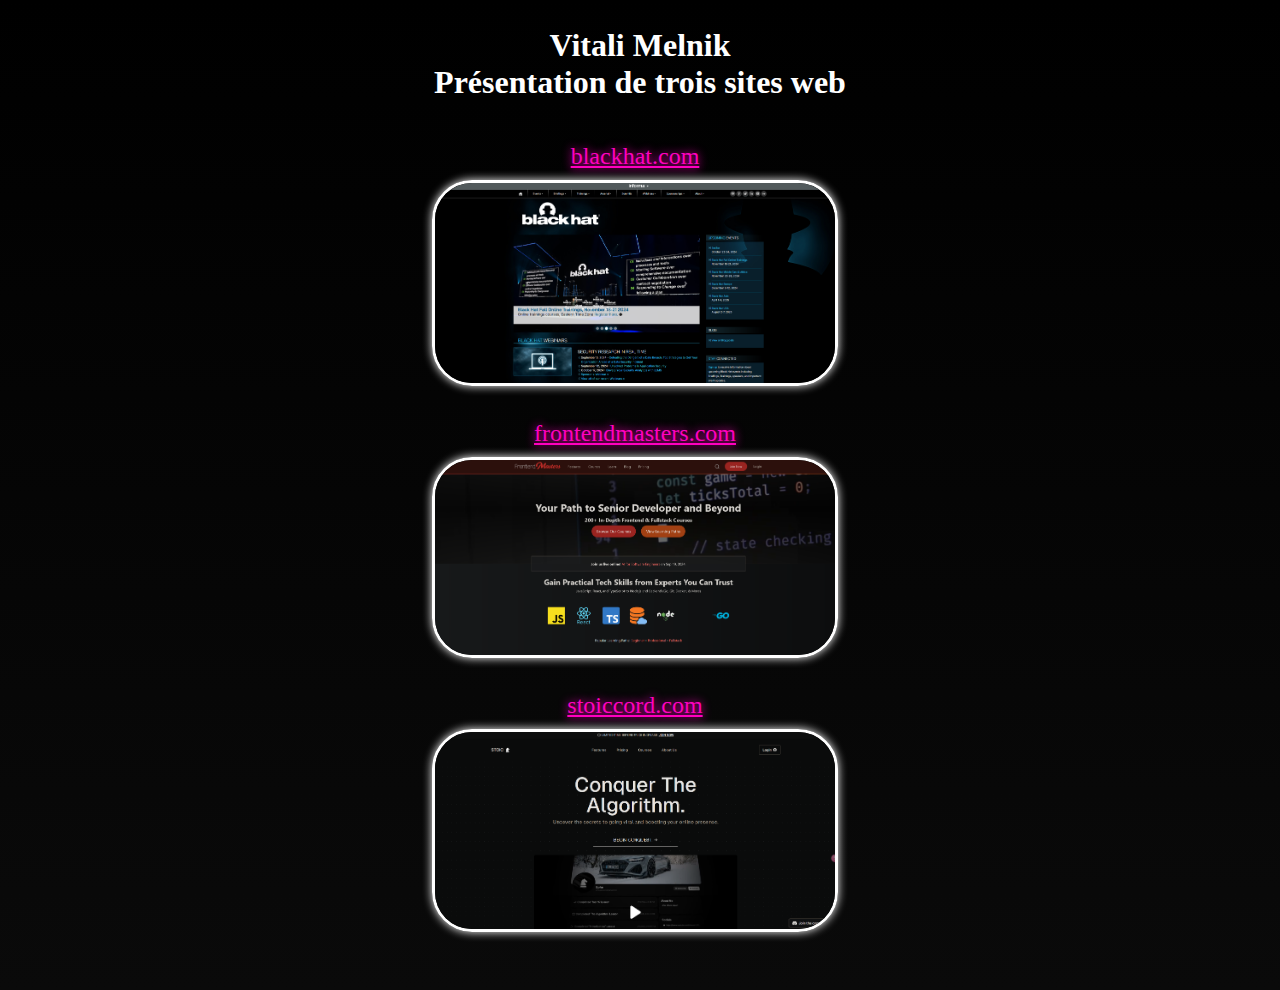
==== index.html @ 3257f1ce "first" ====
<!DOCTYPE html>
<html lang="en">
<head>
    <meta charset="UTF-8">
    <meta name="viewport" content="width=device-width, initial-scale=1.0">
    <title>Travail de presentation de trois sites web (Labo1)</title>
    <link rel="stylesheet" href="./styles.css">
</head>
<body>
    <h2 class="center-text">Vitali Melnik <br>Présentation de trois sites web</h2>
        
    <div class="container">
        <ul class="style">
            <div class="inner-box">
                <li><a href="./blackhat.com.html">blackhat.com</a></li>
                <li><img src="./images/blackhat.png" width="400" height="200"></li>
            </div>
            <div class="inner-box">
                <li><a href="./frontendmasters.com.html">frontendmasters.com</a></li>
                <li><img src="./images/frontendmasters.png" width="400"></li>
            </div>
            <div class="inner-box">
                <li><a href="./stoiccord.com.html">stoiccord.com</a></li>
                <li><img src="./images/stoiccord.png" width="400"></li>
            </div>
        </ul>
    </div>
    
</body>
</html>
---- styles.css ----
:root {
    background: linear-gradient(black, rgb(10, 10, 10))
}

.style {
    list-style: none;
}

.center-text {
    text-align: center;
}

p {
    color: white;
    font-size: 1rem;
}

h3 {
    color: white;
    font-size: 1.5rem;
}

h2 {
    color: white;
    font-size: 2rem;
}

.container {
    display: flex;
    justify-content: center;
}

.inner-box {
    padding-bottom: 20px;
    margin-right: 50px;
    text-align: center;
}

li a {
    color: rgb(255, 0, 191);
    font-size: 1.5rem;
    text-shadow: 0px 0px 10px;
}

.inner-box > li  {
    padding-bottom: 10px;
}

img {
    border: 3px solid white;
    border-radius: 40px;
    box-shadow: 0px 0px 10px white;
}

 table {
    color: white;
    background-color: rgb(68, 68, 68);
    font-size: 1rem;
    margin: auto;
    box-shadow: 10px 10px 10px rgb(27, 27, 27);
    border-collapse: collapse;
    border: 2px solid white;
}

th[scope=col] {
    background-color: rgb(35, 36, 37);
    text-shadow: 0px 0px 10px;
    text-transform: uppercase;
}

th[scope=row] {
    background-color: rgb(14, 11, 11);
}

th, td {
    padding: 10px 20px;
    border: 1px solid white;
}

td {
    text-align: right;
}


ol {
    list-style-type:upper-alpha;
    color: white;
}

a img {
    box-shadow: none;
    border: none;
    padding-top: 30px;
    padding-right: 10px;
}
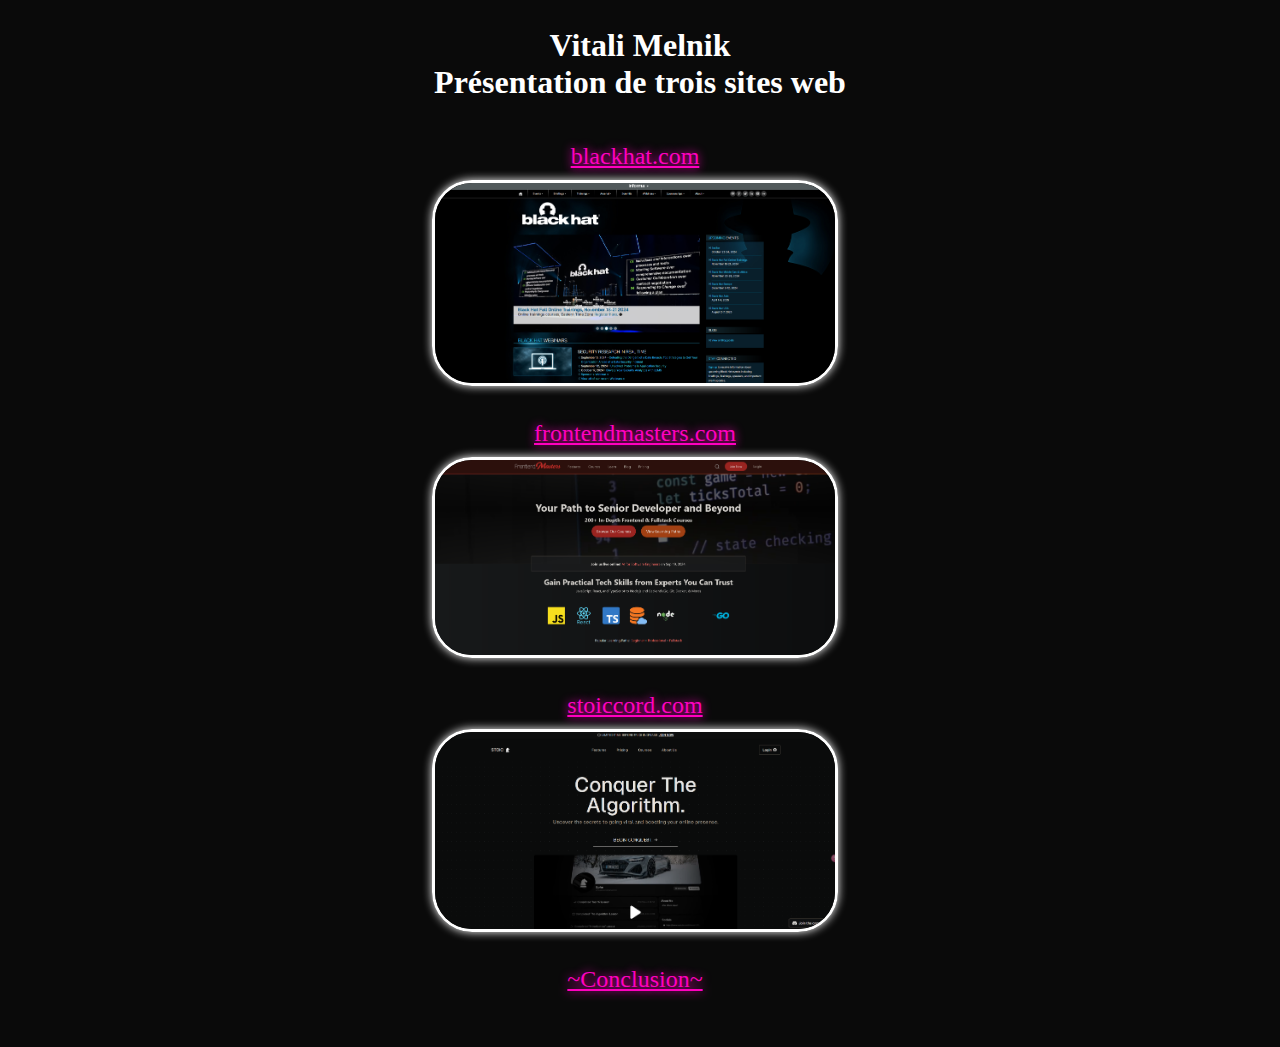
==== commit a058f3e5: "2" ====
--- a/index.html
+++ b/index.html
@@ -11,17 +11,20 @@
         
     <div class="container">
         <ul class="style">
-            <div class="inner-box">
-                <li><a href="./blackhat.com.html">blackhat.com</a></li>
+            <div class="main-menu-box">
+                <li><a href="./blackhat.com.html" class="links">blackhat.com</a></li>
                 <li><img src="./images/blackhat.png" width="400" height="200"></li>
             </div>
-            <div class="inner-box">
-                <li><a href="./frontendmasters.com.html">frontendmasters.com</a></li>
+            <div class="main-menu-box">
+                <li><a href="./frontendmasters.com.html" class="links">frontendmasters.com</a></li>
                 <li><img src="./images/frontendmasters.png" width="400"></li>
             </div>
-            <div class="inner-box">
-                <li><a href="./stoiccord.com.html">stoiccord.com</a></li>
+            <div class="main-menu-box">
+                <li><a href="./stoiccord.com.html" class="links">stoiccord.com</a></li>
                 <li><img src="./images/stoiccord.png" width="400"></li>
+            </div>
+            <div class="main-menu-box">
+                <li><a href="./conclusion.html">~Conclusion~</a></li>
             </div>
         </ul>
     </div>
--- a/styles.css
+++ b/styles.css
@@ -1,6 +1,11 @@
 :root {
-    background: linear-gradient(black, rgb(10, 10, 10))
+    background: rgb(10, 10, 10);
+    background-size:cover;
 }
+
+
+
+
 
 .style {
     list-style: none;
@@ -34,15 +39,27 @@
     padding-bottom: 20px;
     margin-right: 50px;
     text-align: center;
+    max-width: 50%;
 }
 
-li a {
+.main-menu-box {
+    padding-bottom: 20px;
+    margin-right: 50px;
+    text-align: center;
+}
+
+a {
     color: rgb(255, 0, 191);
     font-size: 1.5rem;
     text-shadow: 0px 0px 10px;
+    padding-bottom: 20px;
 }
 
 .inner-box > li  {
+    padding-bottom: 10px;
+}
+
+.main-menu-box > li {
     padding-bottom: 10px;
 }
 
@@ -92,4 +109,16 @@
     border: none;
     padding-top: 30px;
     padding-right: 10px;
+}
+
+@media (max-width: 600px) {
+    .container {
+        flex-direction: column;
+        align-items: center;
+    }
+}
+
+div > img {
+    max-width: 100%;
+    height: auto;
 }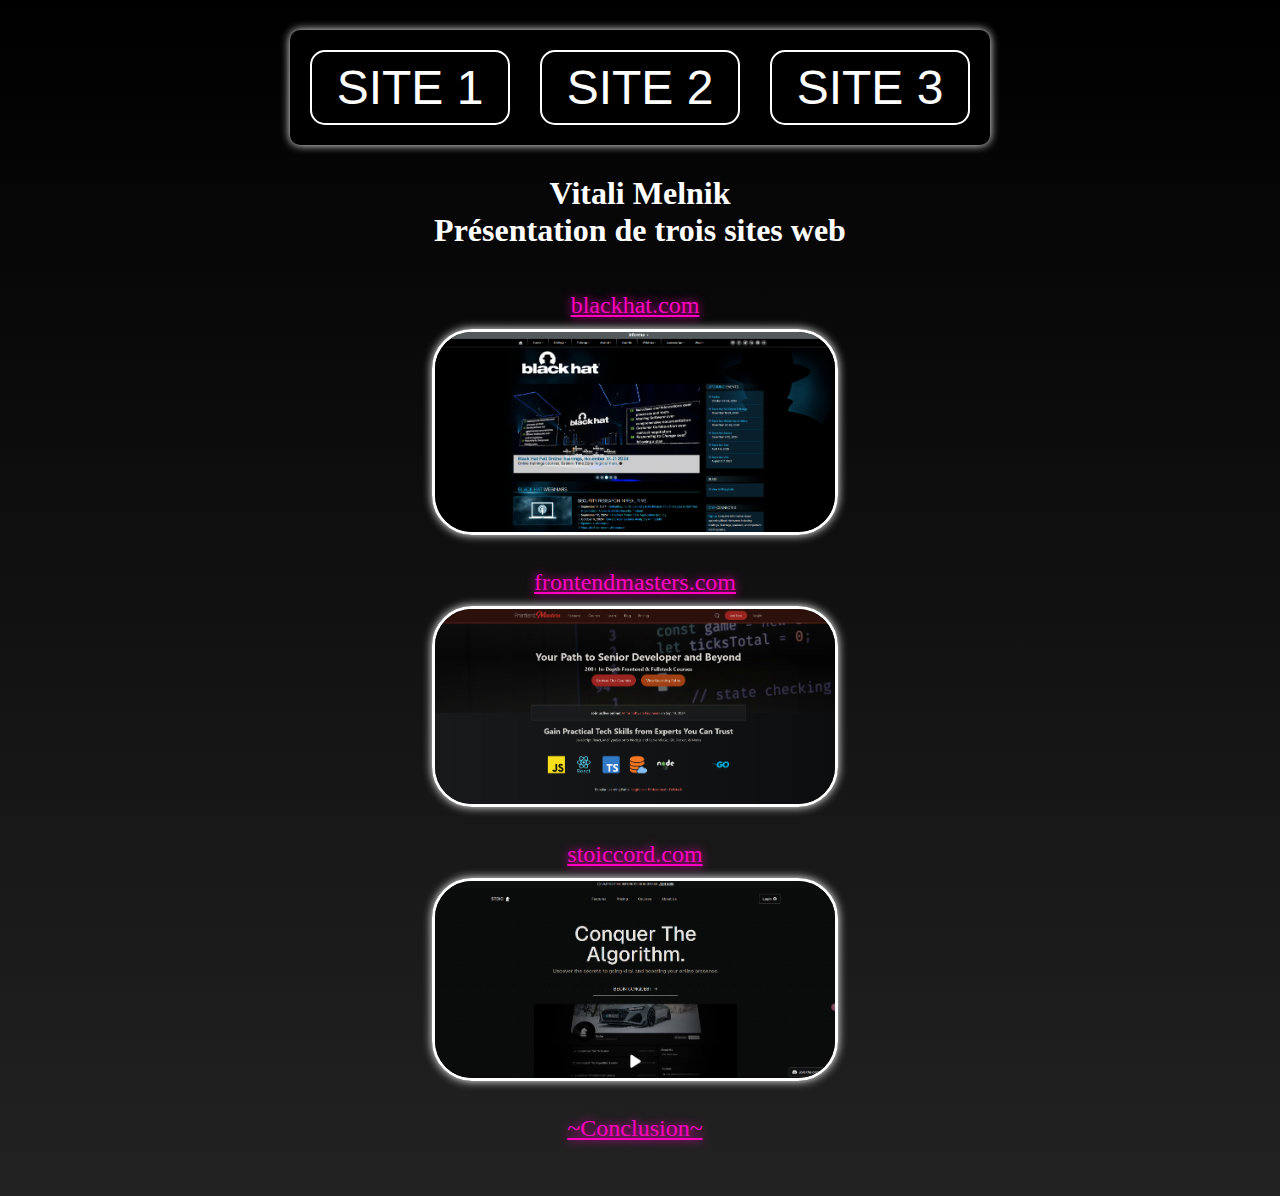
==== commit 5e36e547: "v2" ====
--- a/index.html
+++ b/index.html
@@ -1,5 +1,5 @@
 <!DOCTYPE html>
-<html lang="en">
+<html lang="en" class="animated-bg">
 <head>
     <meta charset="UTF-8">
     <meta name="viewport" content="width=device-width, initial-scale=1.0">
@@ -7,6 +7,20 @@
     <link rel="stylesheet" href="./styles.css">
 </head>
 <body>
+
+    <nav id="navbar">
+        <button id="button1">site 1</button>
+        <div id="div1">
+            <button></button>
+            <button></button>
+        </div>
+        <button>site 2</button>
+        <button>site 3</button>
+        
+        
+    </nav>
+    
+
     <h2 class="center-text">Vitali Melnik <br>Présentation de trois sites web</h2>
         
     <div class="container">
--- a/styles.css
+++ b/styles.css
@@ -3,6 +3,23 @@
     background-size:cover;
 }
 
+.animated-bg {
+    background: linear-gradient(black, rgb(136, 136, 136));
+    background-size: 400% 400%;
+    animation: animated 18s ease infinite;
+}
+
+@keyframes animated {
+    0% {
+        background-position: 0% 0%;
+    }
+    50% {
+        background-position: 0% 50%;
+    }
+    100% {
+        background-position: 0% 0%;
+    }
+}
 
 
 
@@ -121,4 +138,73 @@
 div > img {
     max-width: 100%;
     height: auto;
+}
+
+#navbar {
+    border-radius: 10px;
+    background-color: black;
+    width: fit-content;
+    display: flex;
+    justify-content: center;
+    gap: 30px;
+    box-shadow: white 0px 0px 10px;
+    margin: 30px auto;
+    padding: 20px;
+}
+
+button:hover {
+    transform: scale3d(1.1, 1.1, 1.1);
+    box-shadow: white 0 0 10px;
+}
+
+#site1 {
+    position: absolute;
+    z-index: 1;
+    background-color: white;
+    color: black;
+    border-radius: 50%;
+    width: 50px;
+    height: 50px;
+}
+
+#div1 {
+    display: none;
+    transition: 3000ms cubic-bezier(0.2, 0.2, 1, 1);
+    row-gap: 200px;
+}
+
+
+
+
+
+#button1:hover + #div1 {
+    display:block;
+    position: absolute;
+    transform: translate(0%, 150%);
+    transition: 300ms cubic-bezier(0.2, 0.2, 1, 1);
+    row-gap: 200px;
+}
+
+button {
+    display: block;
+    row-gap: 200px;
+    background-color: black;
+    color: white;
+    border: white 2px solid;
+    border-radius: 15px;
+    width: 200px;
+    height: 75px;
+    font-size: 3rem;
+    text-transform: uppercase;
+    transition: 300ms cubic-bezier(0.2, 0.2, 1, 1);
+    cursor: pointer;
+}
+
+#button1:hover + #div1 {
+    display:block;
+    row-gap: 200px;
+    column-gap: 200px;
+    position: absolute;
+    transform: translate(0%, 150%);
+    transition: 300ms cubic-bezier(0.2, 0.2, 1, 1);
 }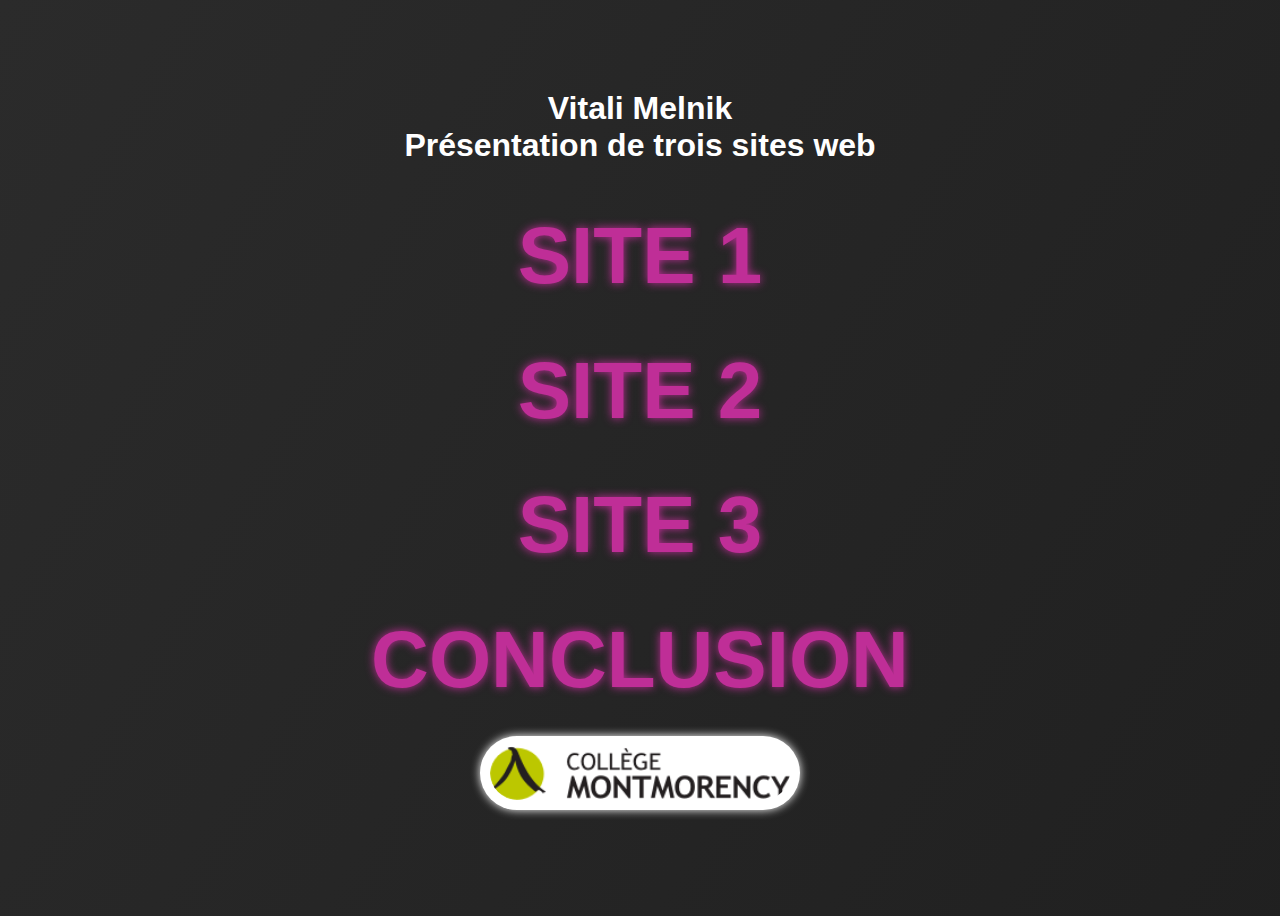
==== commit faeafc9c: "Add files via upload" ====
--- a/index.html
+++ b/index.html
@@ -8,40 +8,73 @@
 </head>
 <body>
 
-    <nav id="navbar">
-        <button id="button1">site 1</button>
-        <div id="div1">
-            <button></button>
-            <button></button>
-        </div>
-        <button>site 2</button>
-        <button>site 3</button>
-        
-        
-    </nav>
     
 
-    <h2 class="center-text">Vitali Melnik <br>Présentation de trois sites web</h2>
+    <div class="container-nav">
+
+        <h1 class="presentation-text">
+            Vitali Melnik <br>Présentation de trois sites web
+        </h1>
+        <h1>
+            <a href="#menu1">Site 1</a>
+        </h1>
+        <h1>
+            <a href="#menu2">Site 2</a>
+        </h1>
+        <h1>
+            <a href="#menu3">Site 3</a>
+        </h1>
+        <h1>
+            <a href="./conclusion.html">Conclusion</a>
+        </h1>
+
+        <div class="popover" id="menu1">
+            <div class="content">
+                <a href="#" class="close"></a>
+                <div class="nav">
+                    <ul class="nav_list">
+                        <div class="nav_list_item">
+                            <li><a href="./blackhat.com.html">blackhat</a></li>
+                        </div>
+                    </ul>
+                </div>
+            </div>
+        </div>
+
+        <div class="popover" id="menu2">
+            <div class="content">
+                <a href="#" class="close"></a>
+                <div class="nav">
+                    <ul class="nav_list">
+                        <div class="nav_list_item">
+                            <li><a href="./stoiccord.com.html">stoiccord</a></li>
+                        </div>
+                    </ul>
+                </div>
+            </div>
+        </div>
+
+        <div class="popover" id="menu3">
+            <div class="content">
+                <a href="#" class="close"></a>
+                <div class="nav">
+                    <ul class="nav_list">
+                        <div class="nav_list_item">
+                            <li><a href="/frontendmasters.com.html">frontendmasters</a></li>
+                        </div>
+                    </ul>
+                </div>
+            </div>
+        </div>
+
         
-    <div class="container">
-        <ul class="style">
-            <div class="main-menu-box">
-                <li><a href="./blackhat.com.html" class="links">blackhat.com</a></li>
-                <li><img src="./images/blackhat.png" width="400" height="200"></li>
-            </div>
-            <div class="main-menu-box">
-                <li><a href="./frontendmasters.com.html" class="links">frontendmasters.com</a></li>
-                <li><img src="./images/frontendmasters.png" width="400"></li>
-            </div>
-            <div class="main-menu-box">
-                <li><a href="./stoiccord.com.html" class="links">stoiccord.com</a></li>
-                <li><img src="./images/stoiccord.png" width="400"></li>
-            </div>
-            <div class="main-menu-box">
-                <li><a href="./conclusion.html">~Conclusion~</a></li>
-            </div>
-        </ul>
+
+        <img src="./images/logo.png" alt="logo" class="logo">
     </div>
     
+
+    
+        
+   
 </body>
 </html>--- a/styles.css
+++ b/styles.css
@@ -1,27 +1,26 @@
 :root {
     background: rgb(10, 10, 10);
-    background-size:cover;
-}
+    background-size: cover;
+    
+}
+
+
 
 .animated-bg {
-    background: linear-gradient(black, rgb(136, 136, 136));
+    background: linear-gradient(300deg,black, rgb(43, 43, 43));
     background-size: 400% 400%;
     animation: animated 18s ease infinite;
+    object-fit: cover;
 }
 
 @keyframes animated {
-    0% {
+    0%, 100% {
         background-position: 0% 0%;
     }
     50% {
         background-position: 0% 50%;
     }
-    100% {
-        background-position: 0% 0%;
-    }
-}
-
-
+}
 
 
 .style {
@@ -32,18 +31,19 @@
     text-align: center;
 }
 
+p, h3, h2, h1 {
+    color: white;
+}
+
 p {
-    color: white;
     font-size: 1rem;
 }
 
 h3 {
-    color: white;
     font-size: 1.5rem;
 }
 
 h2 {
-    color: white;
     font-size: 2rem;
 }
 
@@ -52,17 +52,16 @@
     justify-content: center;
 }
 
-.inner-box {
+.inner-box, .main-menu-box {
     padding-bottom: 20px;
     margin-right: 50px;
     text-align: center;
-    max-width: 50%;
-}
-
-.main-menu-box {
-    padding-bottom: 20px;
-    margin-right: 50px;
-    text-align: center;
+}
+
+.images {
+    object-fit: cover;
+    width: fit-content;
+    height: 200px;
 }
 
 a {
@@ -72,11 +71,7 @@
     padding-bottom: 20px;
 }
 
-.inner-box > li  {
-    padding-bottom: 10px;
-}
-
-.main-menu-box > li {
+.inner-box > li, .main-menu-box > li {
     padding-bottom: 10px;
 }
 
@@ -86,7 +81,7 @@
     box-shadow: 0px 0px 10px white;
 }
 
- table {
+table {
     color: white;
     background-color: rgb(68, 68, 68);
     font-size: 1rem;
@@ -102,11 +97,8 @@
     text-transform: uppercase;
 }
 
-th[scope=row] {
+th[scope=row], td {
     background-color: rgb(14, 11, 11);
-}
-
-th, td {
     padding: 10px 20px;
     border: 1px solid white;
 }
@@ -115,9 +107,8 @@
     text-align: right;
 }
 
-
 ol {
-    list-style-type:upper-alpha;
+    list-style-type: upper-alpha;
     color: white;
 }
 
@@ -140,71 +131,180 @@
     height: auto;
 }
 
-#navbar {
-    border-radius: 10px;
-    background-color: black;
-    width: fit-content;
-    display: flex;
-    justify-content: center;
-    gap: 30px;
-    box-shadow: white 0px 0px 10px;
-    margin: 30px auto;
-    padding: 20px;
-}
-
-button:hover {
-    transform: scale3d(1.1, 1.1, 1.1);
-    box-shadow: white 0 0 10px;
-}
-
-#site1 {
-    position: absolute;
-    z-index: 1;
-    background-color: white;
-    color: black;
-    border-radius: 50%;
+.container-nav {
+    min-height: 100vh;
+    display: flex;
+    flex-direction: column;
+    justify-content: center;
+    align-items: center;
+    scroll-behavior: smooth;
+    font-family: 'Helvetica Neue', sans-serif;
+}
+
+h1 a {
+    font-size: 80px;
+    color: #BF2E97;
+    text-decoration: none;
+    text-transform: uppercase;
+    margin: 0;
+    transition: 200ms cubic-bezier(0.2, 0.2, 1, 1);
+}
+
+.popover {
+    display: none;
+    box-shadow: 0px 6px 8px rgba(19, 19, 19, 0.7);
+}
+
+.popover:target {
+    position: absolute;
+    right: 0;
+    top: 0;
+    width: 100%;
+    height: 100%;
+    display: flex;
+    align-items: center;
+    justify-content: center;
+}
+
+.popover .content {
+    display: flex;
+    align-items: center;
+    justify-content: center;
+    position: relative;
+    width: 0;
+    height: 0;
+    color: #fff;
+    background-color: #191919;
+    animation: 1s grow ease forwards;
+    text-align: center;
+}
+
+.nav_list {
+    list-style-type: none;
+}
+
+.nav_list a {
+    text-decoration: none;
+    font-size: 50px;
+    color: #fff;
+}
+
+.nav_list_item {
+    height: 100%;
+}
+
+.nav_list li {
+    padding: 15px 0;
+    text-transform: uppercase;
+    transform: translateY(200px);
+    opacity: 0;
+    animation: 2s slideUp ease forwards 0.5s;
+    position: relative;
+}
+
+ul li::before {
+    content: '';
+    position: absolute;
+    height: 2px;
+    width: 0px;
+    left: 0;
+    bottom: 10px;
+    background: #BF2E97;
+    transition: all 0.5s ease;
+}
+
+.nav_list li:hover:before {
+    width: 100%;
+}
+
+.popover p {
+    padding: 50px;
+    opacity: 0;
+    animation: 1s fadeIn ease forwards 1s;
+}
+
+.popover .close::after {
+    right: 0;
+    top: 0;
     width: 50px;
     height: 50px;
-}
-
-#div1 {
-    display: none;
-    transition: 3000ms cubic-bezier(0.2, 0.2, 1, 1);
-    row-gap: 200px;
-}
-
-
-
-
-
-#button1:hover + #div1 {
-    display:block;
-    position: absolute;
-    transform: translate(0%, 150%);
-    transition: 300ms cubic-bezier(0.2, 0.2, 1, 1);
-    row-gap: 200px;
-}
-
-button {
-    display: block;
-    row-gap: 200px;
-    background-color: black;
-    color: white;
-    border: white 2px solid;
-    border-radius: 15px;
-    width: 200px;
-    height: 75px;
-    font-size: 3rem;
-    text-transform: uppercase;
-    transition: 300ms cubic-bezier(0.2, 0.2, 1, 1);
+    position: absolute;
+    display: flex;
+    z-index: 1;
+    font-size: 30px;
+    align-items: center;
+    justify-content: center;
+    background-color: #BF2E97;
+    color: #fff;
+    content: "×";
     cursor: pointer;
-}
-
-#button1:hover + #div1 {
-    display:block;
-    row-gap: 200px;
-    column-gap: 200px;
-    position: absolute;
-    transform: translate(0%, 150%);
-    transition: 300ms cubic-bezier(0.2, 0.2, 1, 1);
-}+    opacity: 0;
+    animation: 1s fadeIn ease forwards 0.5s;
+    transition: 100ms cubic-bezier(0.2, 0.2, 1, 1);
+}
+
+@keyframes grow {
+    100% {
+        height: 90%;
+        width: 90%;
+    }
+}
+
+@keyframes fadeIn {
+    100% {
+        opacity: 1;
+    }
+}
+
+@keyframes slideUp {
+    100% {
+        transform: translateY(0);
+        opacity: 1;
+    }
+}
+
+h1 a:hover {
+    font-size: 100px;
+    opacity: 0.7;
+}
+
+.content .close:hover {
+    right: 0;
+    top: 0;
+    width: 50px;
+    transform: translateY(-5px);
+    position: absolute;
+    display: flex;
+    z-index: 1;
+    font-size: 30px;
+    align-items: center;
+    justify-content: center;
+    background-color: #BF2E97;
+    color: #fff;
+    content: "×";
+    cursor: pointer;
+    transition: 100ms cubic-bezier(0.2, 0.2, 1, 1);
+}
+
+.presentation-text {
+    position: absolute;
+    top: 10%;
+    margin: auto;
+    text-align: center;
+
+}
+
+.logo {
+    position: absolute;
+    bottom: 10%;
+    width: 300px;
+    border: none;
+    background-color: white;
+    padding: 10px;
+    z-index: -1;
+}
+
+#conclusion-justify {
+    text-align: justify;
+    list-style-type:upper-alpha;
+}
